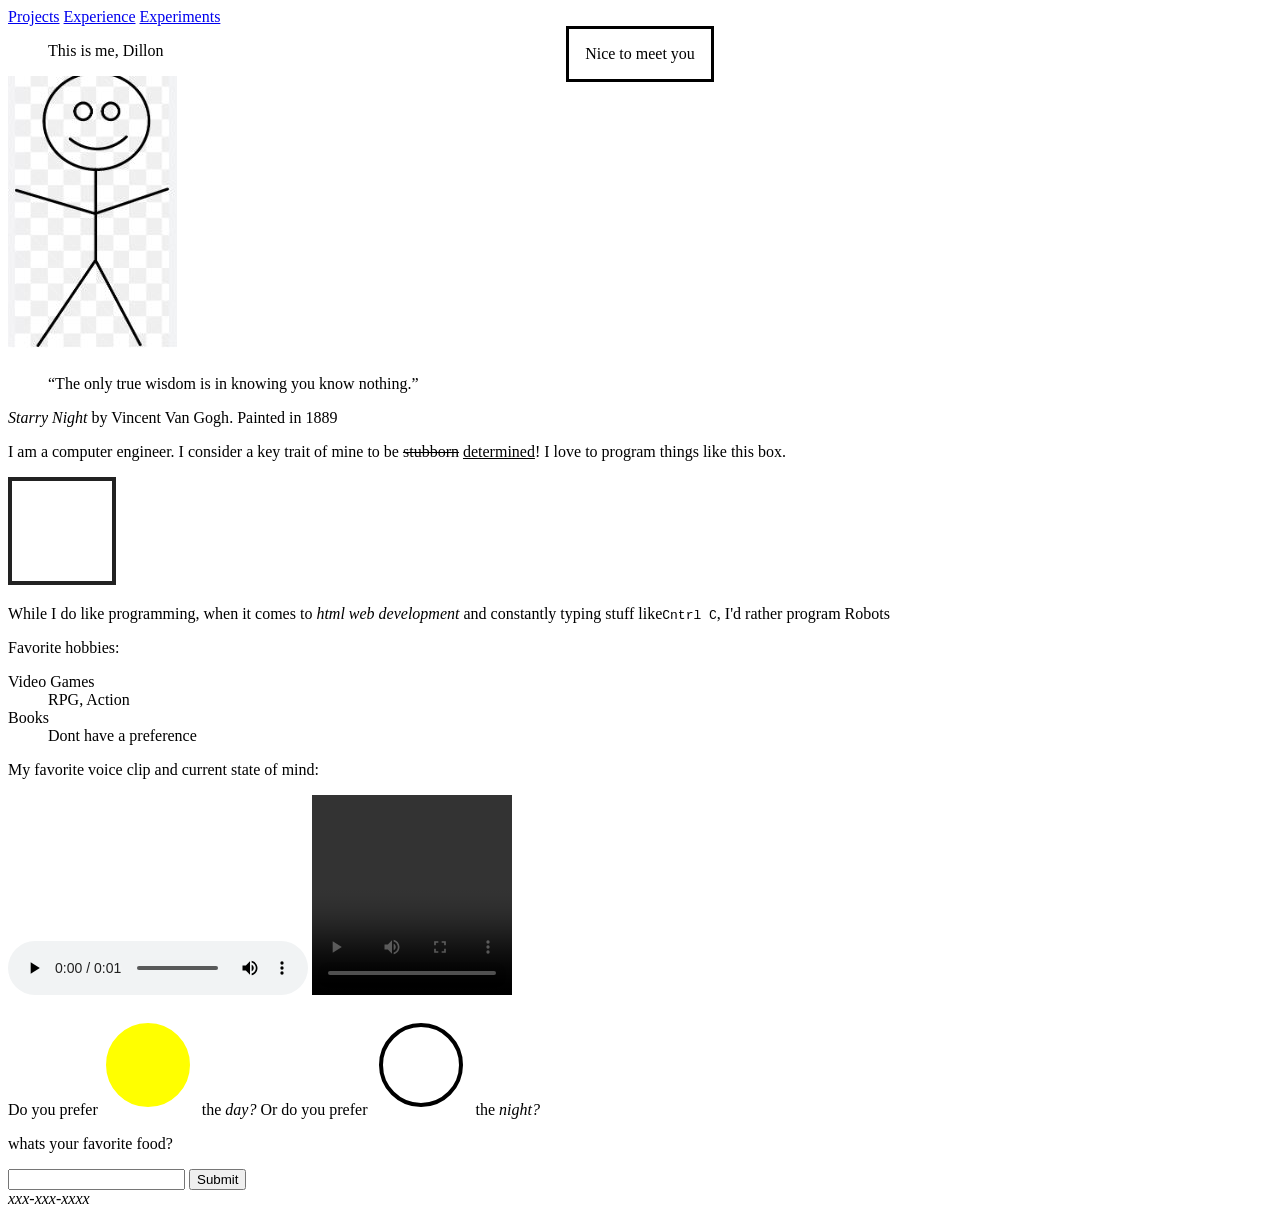
==== index.html @ 4d9d12c2 "links to html I'll do navbar when i have energy" ====
<!DOCTYPE html>
<html lang="en">

<head>
    <meta charset = "UTF-8">
    <title>LIST OF PROJECTS</title>
    <link rel="stylesheet" href="styles.css">
    <style></style>
</head>

<header>

    <a href="Projects.html">Projects</a>
    <a href="Experience.html">Experience</a>
    <a href="experiment.html">Experiments</a>

 
    
</header>
<dialog open>Nice to meet you</dialog>
<figure>

    <figcaption>This is me, Dillon</figcaption>
</figure>
<picture><img src="Capture.JPG" alt = "stickfigure"></picture>

<blockquote cite="https://www.goodreads.com/author/quotes/275648.Socrates#:~:text=Socrates%20Quotes&text=The%20only%20true%20wisdom%20is%20in%20knowing%20you%20know%20nothing.&text=The%20unexamined%20life%20is%20not%20worth%20living.&text=There%20is%20only%20one%20good,%2C%20and%20one%20evil%2C%20ignorance.">
    “The only true wisdom is in knowing you know nothing.”
        </blockquote>


<p><cite>Starry Night</cite> by <abbr>Vincent Van Gogh</abbr>. Painted in 1889</p>   

<p>I am a computer engineer. I consider a key trait of mine to be <del>stubborn</del> <ins>determined</ins>! I love to program things like this box.</p>

<canvas id="myCanvas" width="100" height="100" style="border:4px solid #222222;">

</canvas>

<p>While I do like programming, when it comes to <dfn>html web development</dfn> and constantly typing stuff like<kbd>Cntrl C</kbd>, I'd rather program Robots</p>
<p> Favorite hobbies:  </p>
    <dl>
        <dt>Video Games</dt>
        <dd>RPG, Action</dd>
        <dt>Books</dt>
        <dd>Dont have a preference</dd>
      </dl>

<ol>
   
</ol>
<p>My favorite voice clip and current state of mind:</p>
<audio controls>
    <source src="roblox-death-sound_1.mp3" type="audio/mpeg">
</audio>
<video controls width="200" height="200">
    <source src="video1850212440.mp4" type="video/mp4">
  </video>

<p>Do you prefer<svg width="100" height="100">
    <circle cx="50" cy="50" r="40"
    stroke="yellow" stroke-width="4" fill="yellow" /></svg> the <em>day?</em> Or do you prefer <svg width="100" height="100">
        <circle cx="50" cy="50" r="40"
        stroke="black" stroke-width="4" fill="white" /></svg> the <em>night?</em></p>




<footer>
    <p>whats your favorite food?</p>
    <form action="/action_page.php" method="get">
   
    <input list="favoritefood" name="favorite" id="favorite">
    <datalist id="favoritefood">
   
        <option value="sushi">
        <option value="burger">
    </datalist>
    <input type="submit">

</form>

<address>
    xxx-xxx-xxxx
</address>

</footer>

</html>
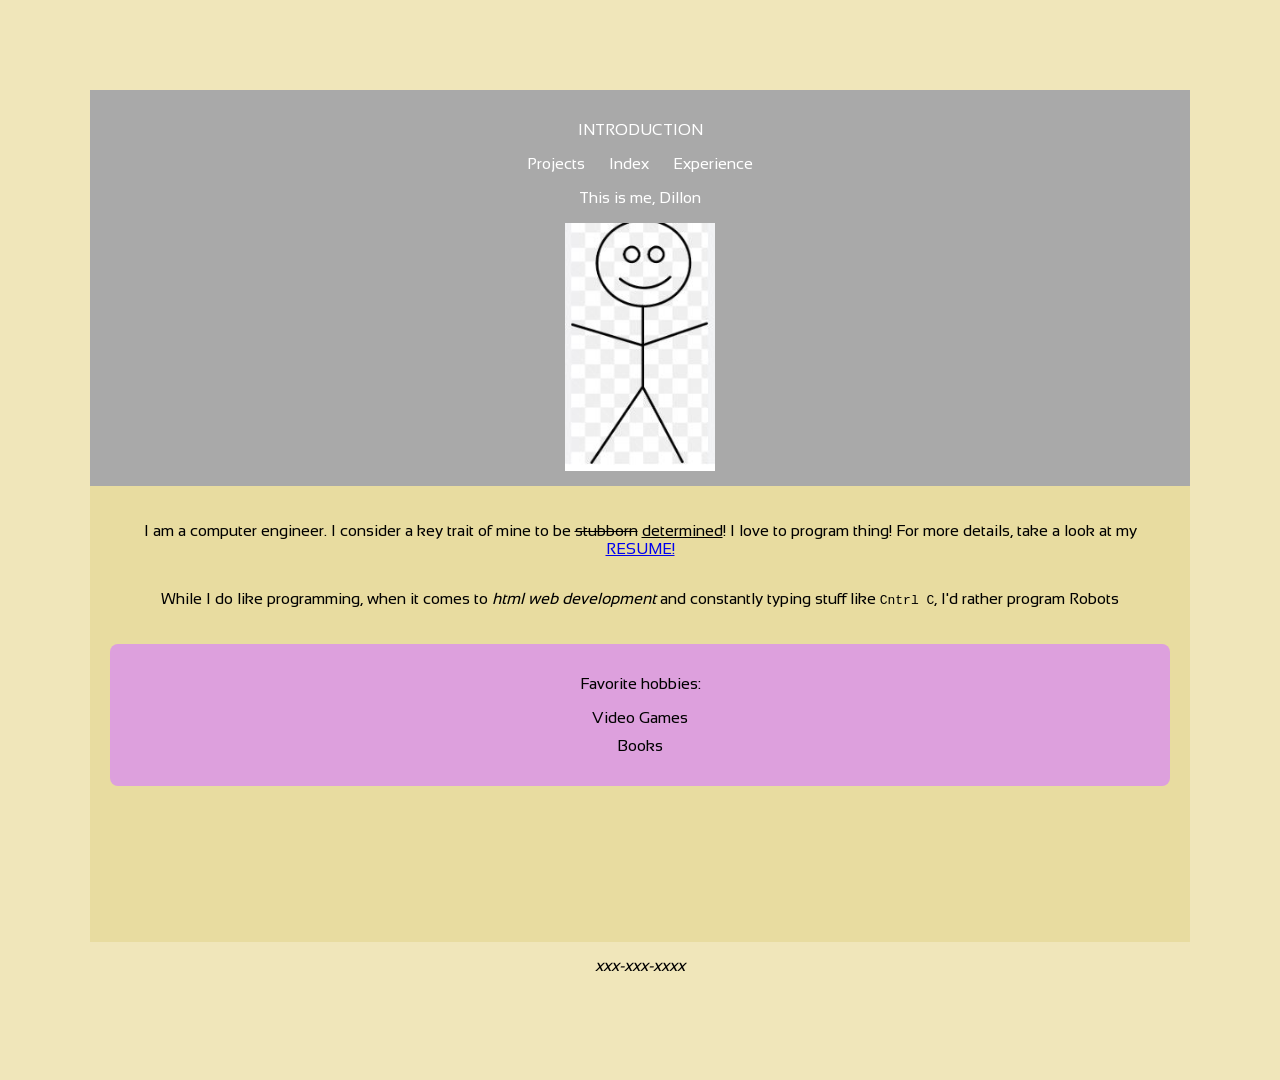
==== commit c8de1c3e: "CSEHW3 This is the CSS hw without the Tailwind framework." ====
--- a/index.html
+++ b/index.html
@@ -2,88 +2,75 @@
 <html lang="en">
 
 <head>
-    <meta charset = "UTF-8">
+    <meta charset = "UTF-8" name="viewport" content="width=device-width, initial-scale=1.0">
     <title>LIST OF PROJECTS</title>
     <link rel="stylesheet" href="styles.css">
-    <style></style>
+    <style scoped> 
+        @import "indexcss.css";
+
+        .middle[data-v-f9]
+        {
+        background-color: #E8DCA0;   
+        }
+    </style>
 </head>
 
-<header>
 
-    <a href="Projects.html">Projects</a>
-    <a href="Experience.html">Experience</a>
-    <a href="experiment.html">Experiments</a>
 
+
+<body class = "grid-container">
+<header class = "header">
+
+    <p>INTRODUCTION</p>
+    <nav class = "nav">
+
+        <a href="Projects.html">Projects</a>
+        <a href="index.html">Index</a>   
+        <a href="Experience.html">Experience</a>
+    
+    </nav>
  
     
-</header>
-<dialog open>Nice to meet you</dialog>
+
+
+
 <figure>
 
     <figcaption>This is me, Dillon</figcaption>
 </figure>
-<picture><img src="Capture.JPG" alt = "stickfigure"></picture>
+<picture class = "rotate"><img src="Capture.JPG" alt = "A picture of a stick figure to represent me"></picture>
 
-<blockquote cite="https://www.goodreads.com/author/quotes/275648.Socrates#:~:text=Socrates%20Quotes&text=The%20only%20true%20wisdom%20is%20in%20knowing%20you%20know%20nothing.&text=The%20unexamined%20life%20is%20not%20worth%20living.&text=There%20is%20only%20one%20good,%2C%20and%20one%20evil%2C%20ignorance.">
-    “The only true wisdom is in knowing you know nothing.”
-        </blockquote>
+ 
+</header>
+
+<div class = "middle" data-v-f9>
+
+<p>I am a computer engineer. I consider a key trait of mine to be <del>stubborn</del> <ins>determined</ins>! I love to program thing! For more details, take a look at my <a href = "Copy of Resume 2025.pdf">RESUME!</a></p>
 
 
-<p><cite>Starry Night</cite> by <abbr>Vincent Van Gogh</abbr>. Painted in 1889</p>   
 
-<p>I am a computer engineer. I consider a key trait of mine to be <del>stubborn</del> <ins>determined</ins>! I love to program things like this box.</p>
-
-<canvas id="myCanvas" width="100" height="100" style="border:4px solid #222222;">
-
-</canvas>
-
-<p>While I do like programming, when it comes to <dfn>html web development</dfn> and constantly typing stuff like<kbd>Cntrl C</kbd>, I'd rather program Robots</p>
+<p>While I do like programming, when it comes to <dfn>html web development</dfn> and constantly typing stuff like <kbd>Cntrl C</kbd>, I'd rather program Robots</p>
+<section class = "list"> 
 <p> Favorite hobbies:  </p>
     <dl>
         <dt>Video Games</dt>
-        <dd>RPG, Action</dd>
+      
         <dt>Books</dt>
-        <dd>Dont have a preference</dd>
+      
       </dl>
 
-<ol>
-   
-</ol>
-<p>My favorite voice clip and current state of mind:</p>
-<audio controls>
-    <source src="roblox-death-sound_1.mp3" type="audio/mpeg">
-</audio>
-<video controls width="200" height="200">
-    <source src="video1850212440.mp4" type="video/mp4">
-  </video>
-
-<p>Do you prefer<svg width="100" height="100">
-    <circle cx="50" cy="50" r="40"
-    stroke="yellow" stroke-width="4" fill="yellow" /></svg> the <em>day?</em> Or do you prefer <svg width="100" height="100">
-        <circle cx="50" cy="50" r="40"
-        stroke="black" stroke-width="4" fill="white" /></svg> the <em>night?</em></p>
-
+</section>
+</div>
 
 
 
 <footer>
-    <p>whats your favorite food?</p>
-    <form action="/action_page.php" method="get">
    
-    <input list="favoritefood" name="favorite" id="favorite">
-    <datalist id="favoritefood">
-   
-        <option value="sushi">
-        <option value="burger">
-    </datalist>
-    <input type="submit">
-
-</form>
 
 <address>
     xxx-xxx-xxxx
 </address>
 
 </footer>
-
+</body>
 </html>
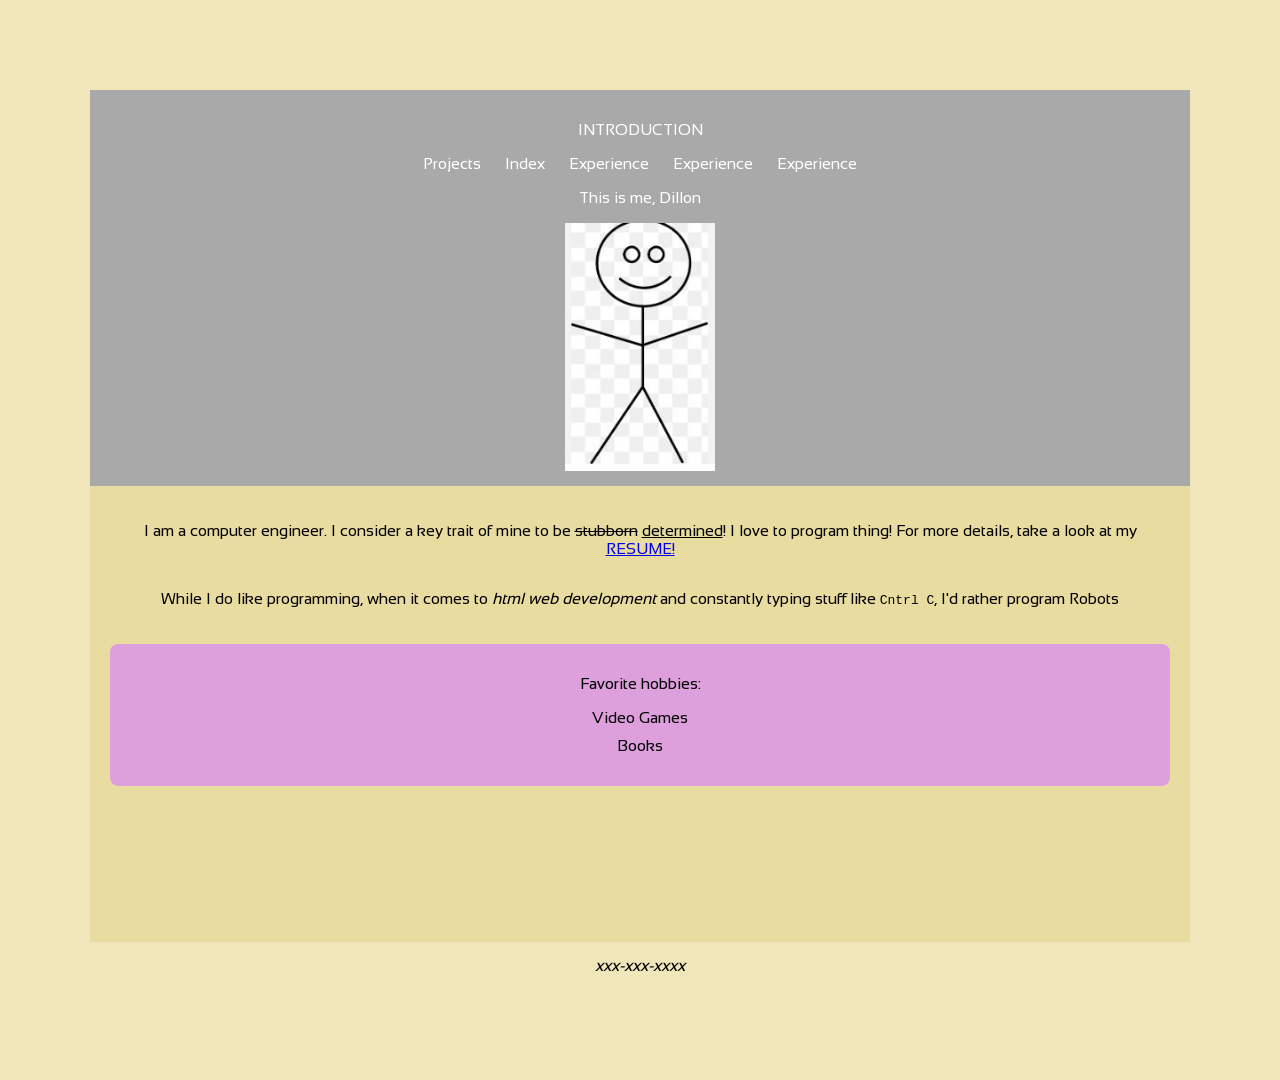
==== commit a089f09e: "form" ====
--- a/index.html
+++ b/index.html
@@ -27,6 +27,8 @@
         <a href="Projects.html">Projects</a>
         <a href="index.html">Index</a>   
         <a href="Experience.html">Experience</a>
+        <a href="form-no-js.html">Experience</a>
+        <a href="form-yes-js.html">Experience</a>
     
     </nav>
  
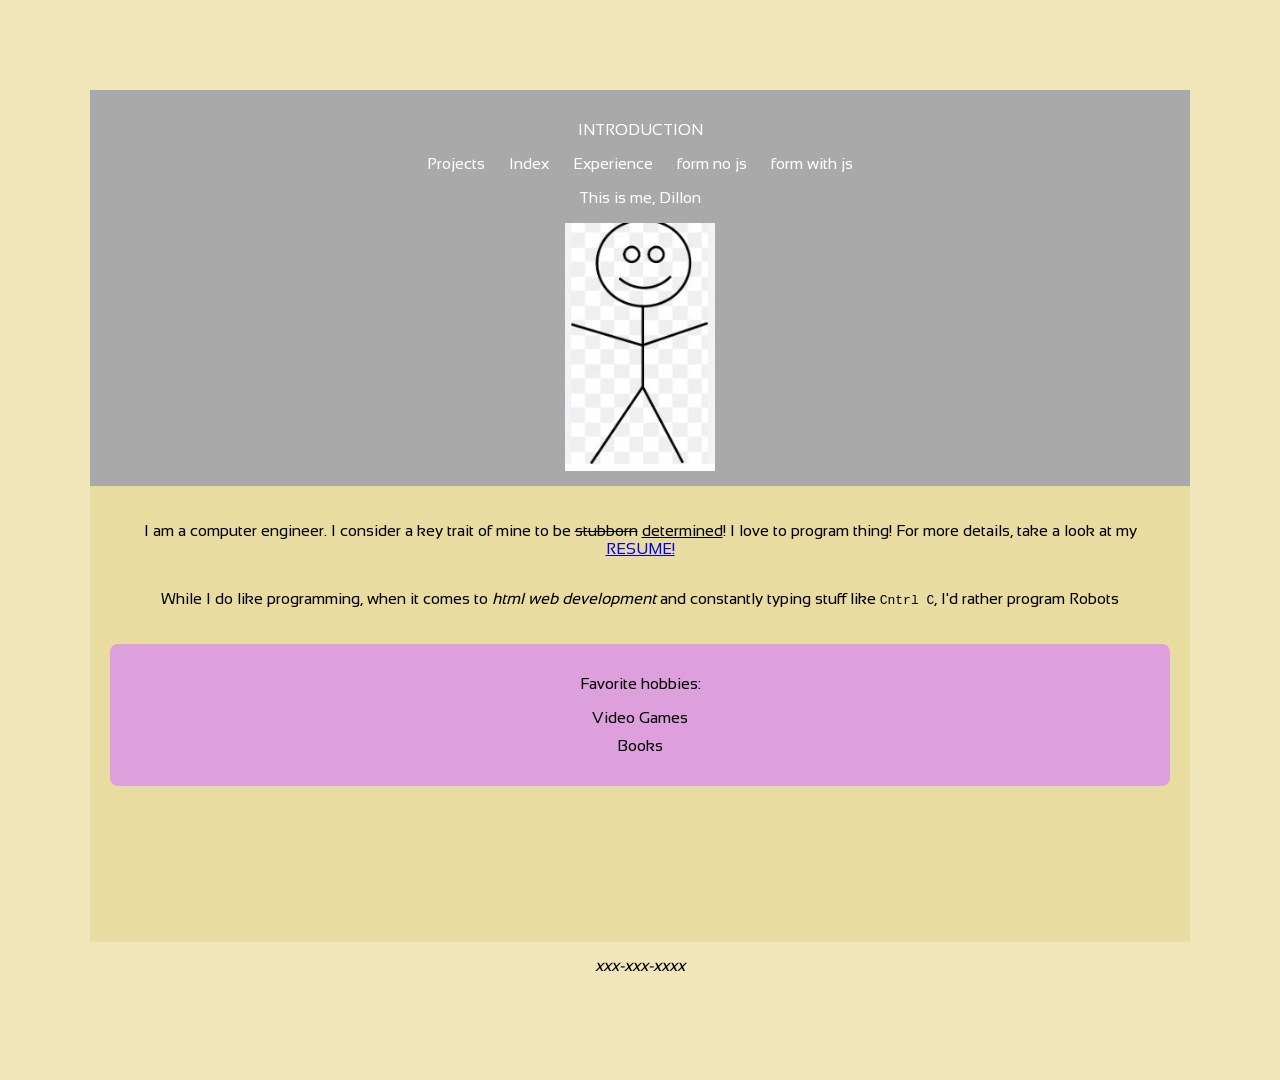
==== commit 046192e1: "quick change" ====
--- a/index.html
+++ b/index.html
@@ -27,8 +27,8 @@
         <a href="Projects.html">Projects</a>
         <a href="index.html">Index</a>   
         <a href="Experience.html">Experience</a>
-        <a href="form-no-js.html">Experience</a>
-        <a href="form-yes-js.html">Experience</a>
+        <a href="form-no-js.html">form no js</a>
+        <a href="form-yes-js.html">form with js</a>
     
     </nav>
  
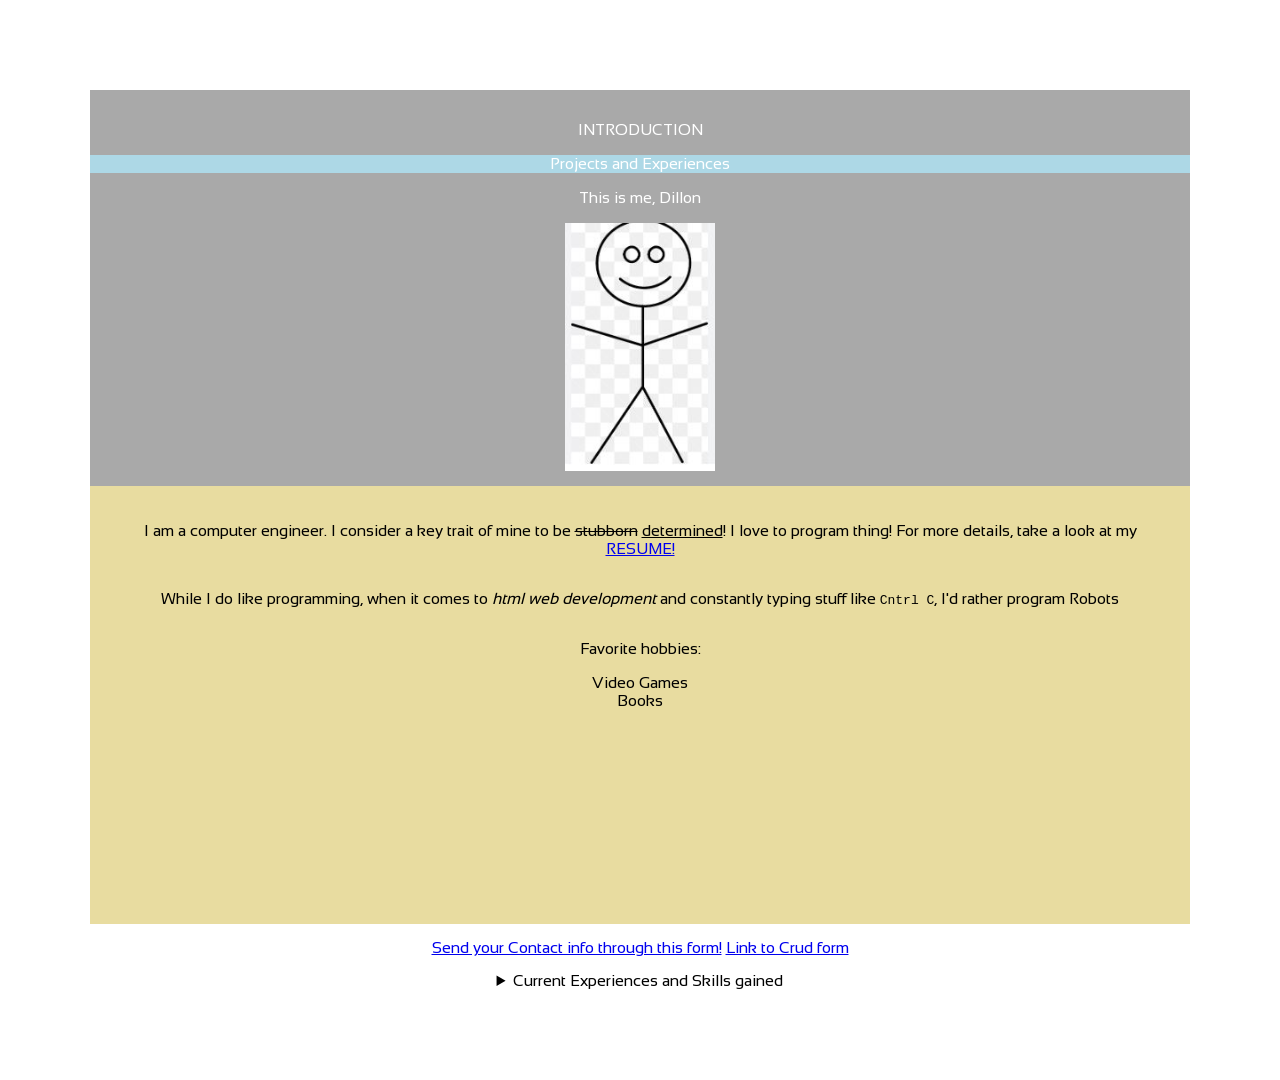
==== commit 7747c63a: "Final Commit for HW5 -Reorganized the info to customCards -changed styling color -let the form  actu" ====
--- a/index.html
+++ b/index.html
@@ -16,7 +16,7 @@
 </head>
 
 
-
+<!--more feedback to user, show more info with tooltips, send a form to endpoint-->
 
 <body class = "grid-container">
 <header class = "header">
@@ -24,11 +24,8 @@
     <p>INTRODUCTION</p>
     <nav class = "nav">
 
-        <a href="Projects.html">Projects</a>
-        <a href="index.html">Index</a>   
-        <a href="Experience.html">Experience</a>
-        <a href="form-no-js.html">form no js</a>
-        <a href="form-yes-js.html">form with js</a>
+        
+        <a href="customCards.html">Projects and Experiences</a>
     
     </nav>
  
@@ -64,15 +61,57 @@
 </section>
 </div>
 
+<details class ="box">
+    <summary>Current Experiences and Skills gained</summary>
+
+   
+    <table>
+        <caption>Web App for CSE110</caption>
+        <colgroup>
+            <col style="background-color:yellow" span = "2">
+        </colgroup>
+        <tr>
+
+            <th>
+            Programming Skills
+
+            </th>
+            <th>
+
+            Team Skills
+            </th>
+
+        </tr>
+        <tr>
+            <td>
+                
+                HTML,CSS,Javascript, React
+
+                
+
+            </td>
+
+            <td>
+                Teamwork,setting up meetings, creating a vision document
+            </td>
+        </tr>
+      
+    </table>
+
+   
+
+</details>
 
 
+</body>
 <footer>
-   
+    
 
-<address>
-    xxx-xxx-xxxx
-</address>
-
+       
+        <a href="form-yes-js.html">Send your Contact info through this form!</a>
+        <a href="crud.html">Link to Crud form</a>
+           
+         
+      
 </footer>
-</body>
 </html>
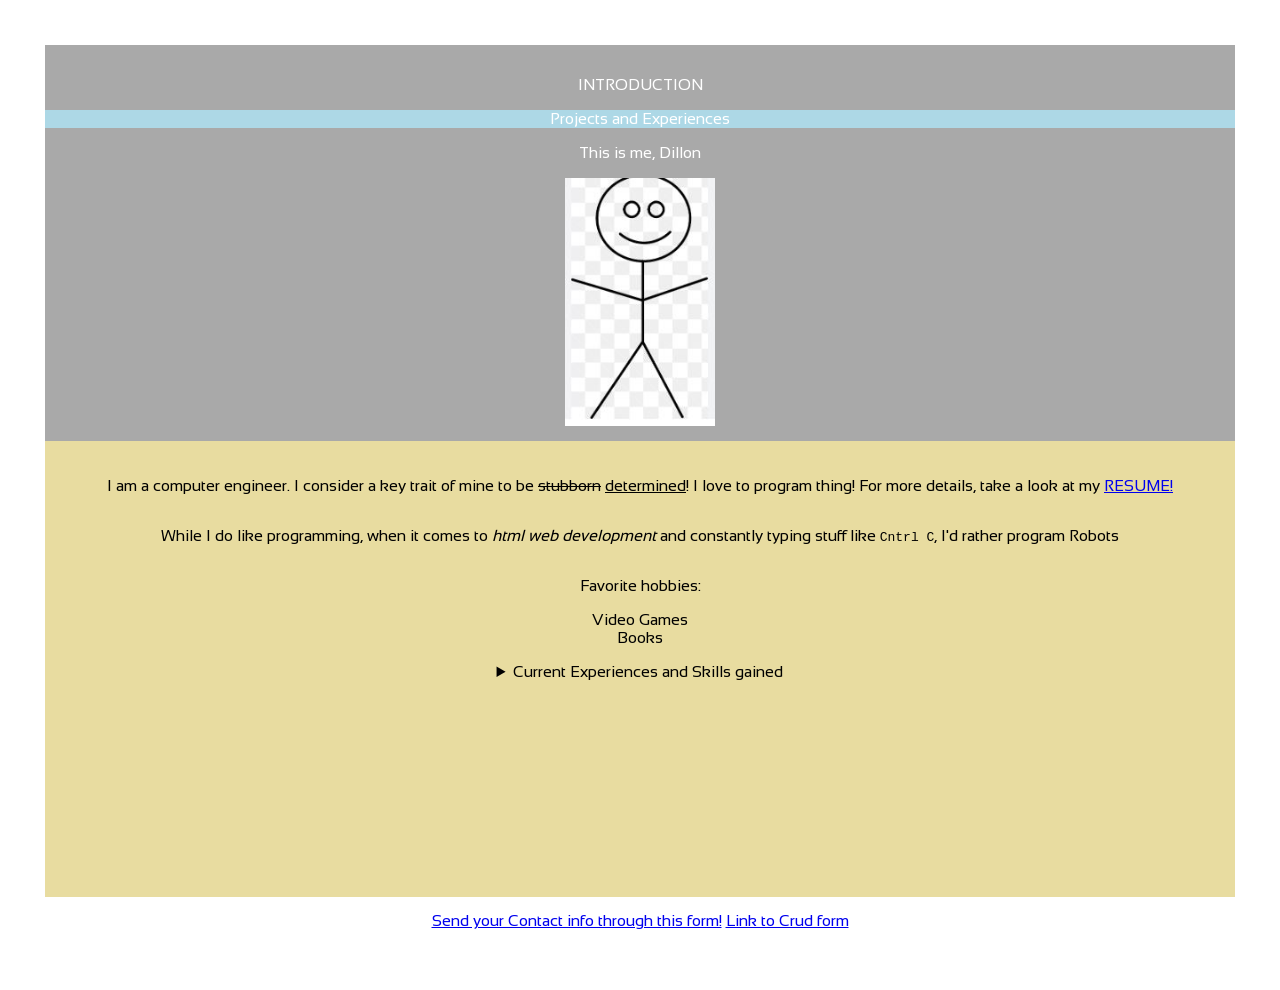
==== commit 68a191a1: "fixing styling -modified dom tree." ====
--- a/index.html
+++ b/index.html
@@ -59,7 +59,7 @@
       </dl>
 
 </section>
-</div>
+
 
 <details class ="box">
     <summary>Current Experiences and Skills gained</summary>
@@ -101,17 +101,17 @@
    
 
 </details>
-
-
-</body>
+</div>
 <footer>
     
 
        
-        <a href="form-yes-js.html">Send your Contact info through this form!</a>
-        <a href="crud.html">Link to Crud form</a>
-           
-         
-      
+    <a href="form-yes-js.html">Send your Contact info through this form!</a>
+    <a href="crud.html">Link to Crud form</a>
+       
+     
+  
 </footer>
+</body>
+
 </html>
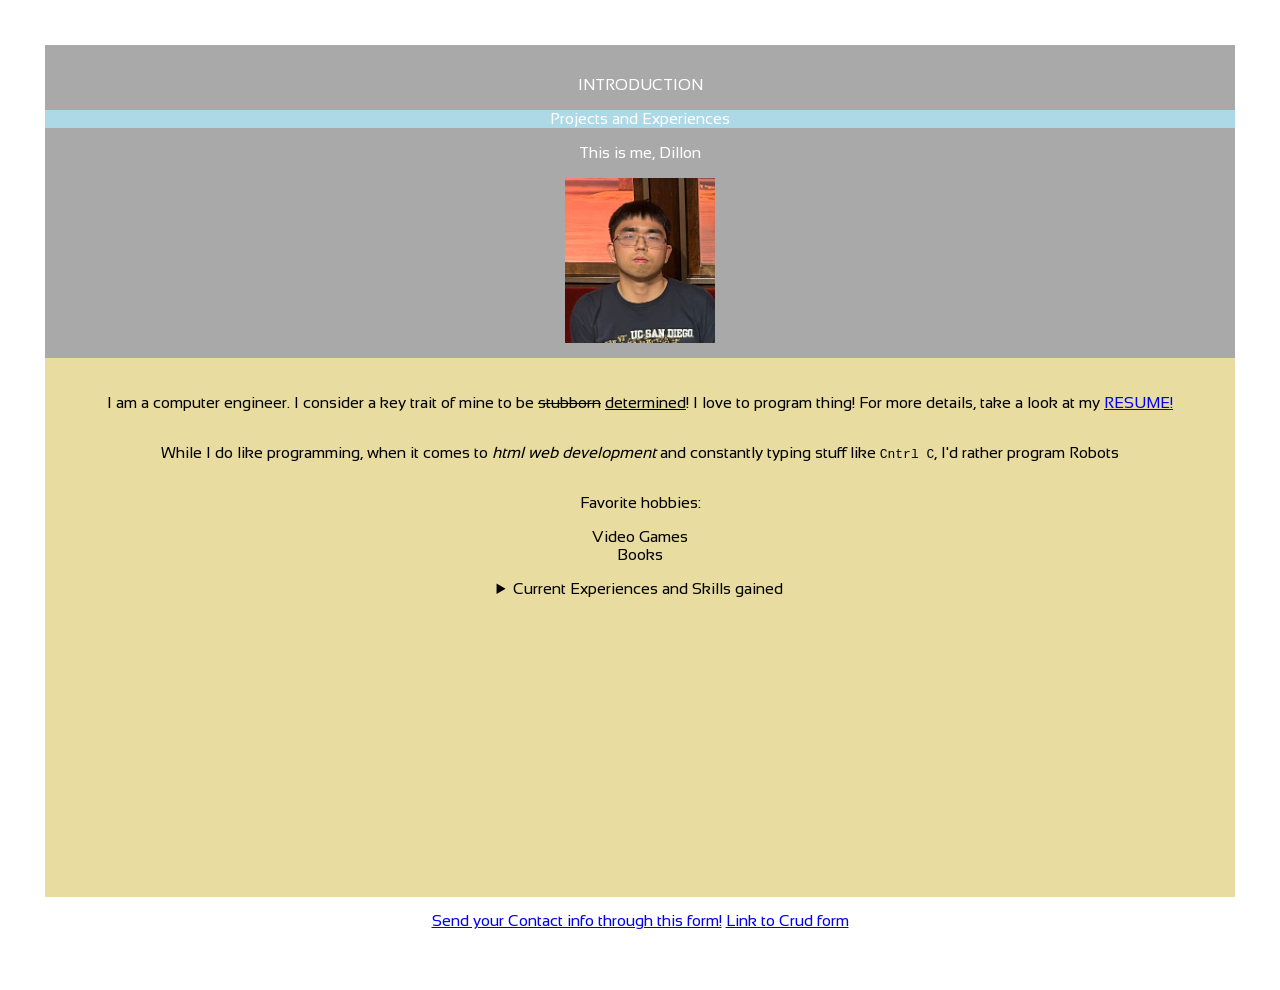
==== commit 280cba5d: "Added picture -added my picture instead of the stickman placeholder." ====
--- a/index.html
+++ b/index.html
@@ -37,7 +37,7 @@
 
     <figcaption>This is me, Dillon</figcaption>
 </figure>
-<picture class = "rotate"><img src="Capture.JPG" alt = "A picture of a stick figure to represent me"></picture>
+<picture class = "rotate"><img src="IMG_3278 (1).JPG" alt = "A picture of a stick figure to represent me"></picture>
 
  
 </header>
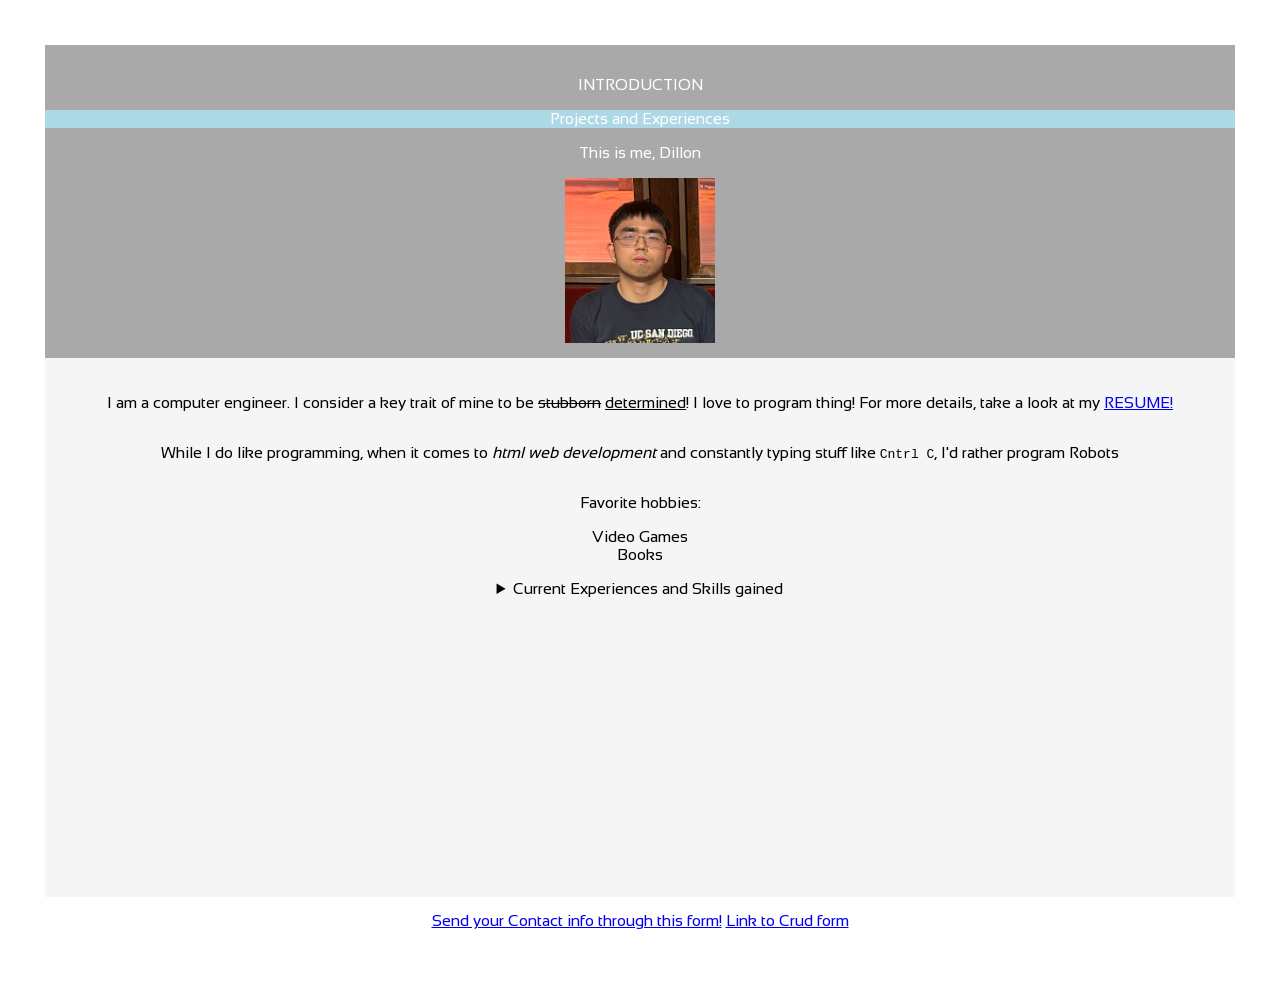
==== commit ec63da1e: "Color style change changed the color of the style to be tonally consistent." ====
--- a/index.html
+++ b/index.html
@@ -10,7 +10,7 @@
 
         .middle[data-v-f9]
         {
-        background-color: #E8DCA0;   
+        background-color: whitesmoke;   
         }
     </style>
 </head>
